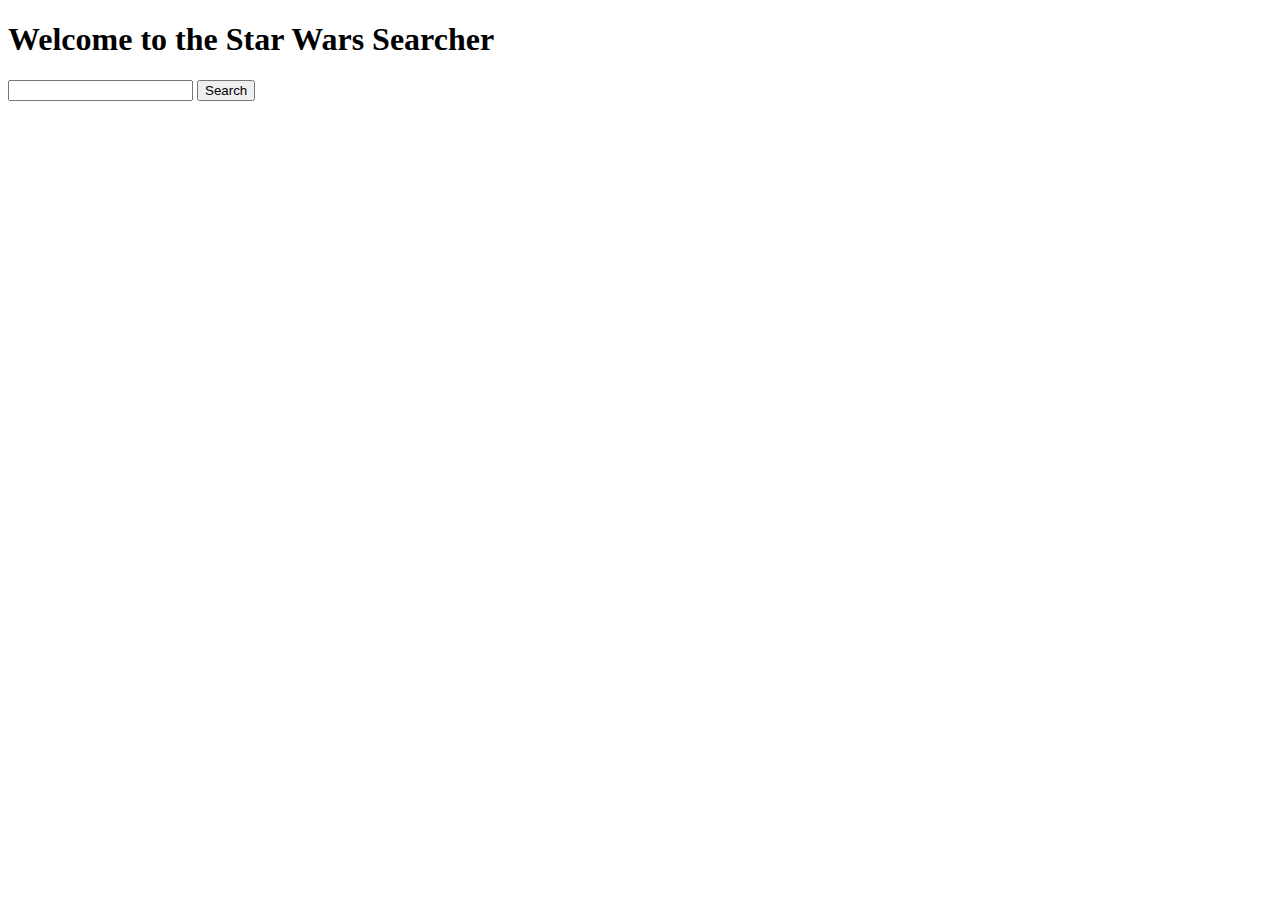
==== index.html @ 1a662f2f "created input and button and fetched data" ====
<!DOCTYPE html>
<html lang="en">
<head>
  <meta charset="UTF-8">
  <meta name="viewport" content="width=device-width, initial-scale=1.0">
  <title>Star Wars Searcher</title>
  <script defer src="./index.js"></script>
</head>
<body>
  <h1>Welcome to the Star Wars Searcher</h1>
  <form>
    <input id="searchField" type="text" oninput="searchData()"/>
    <button id="searchButton" type="button">Search</button>
  </form>
</body>
</html>
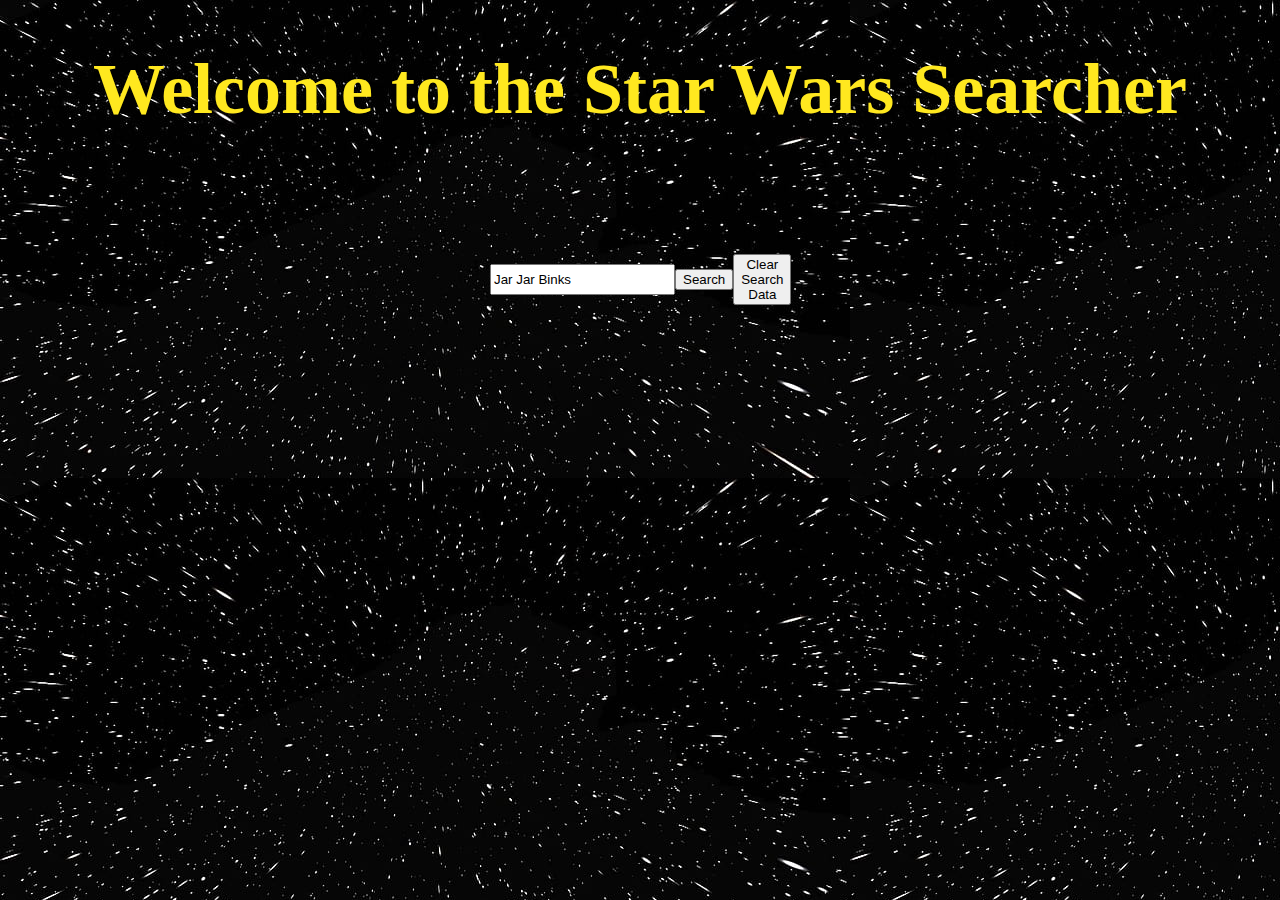
==== commit 8fb8a512: "added adudio file with autoplay to wensite, created reset button to clear search data, need to figur" ====
--- a/index.html
+++ b/index.html
@@ -4,13 +4,17 @@
   <meta charset="UTF-8">
   <meta name="viewport" content="width=device-width, initial-scale=1.0">
   <title>Star Wars Searcher</title>
+  <link rel="stylesheet" href="style.css">
   <script defer src="./index.js"></script>
 </head>
 <body>
   <h1>Welcome to the Star Wars Searcher</h1>
-  <form>
-    <input id="searchField" type="text" oninput="searchData()"/>
-    <button id="searchButton" type="button">Search</button>
+  <form id="searchForm">
+    <input id="searchField" type="text" oninput="searchData()" value = "Jar Jar Binks"/>
+    <button id="searchButton" type="button" onclick = "getData(searchData())">Search</button>
+    <button id="clearButton" type="button" onClick="window.location.reload();">Clear Search Data</button>
   </form>
+
 </body>
+<audio play src ="./mainTheme.mp3"/>
 </html>--- a/style.css
+++ b/style.css
@@ -0,0 +1,36 @@
+body{
+  background-image: url("./background.jpg");
+}
+
+h1{
+  font-family: papyrus;
+  color: #ffe81f;
+  font-size: 72px;
+  text-align: center;
+}
+
+
+
+#searchForm{
+  display: flex;
+  margin: auto;
+  height: 200px;
+  width: 300px;
+  align-items: center;
+}
+
+#searchField{
+  justify-content: center;
+  width: 300px;
+  height: 25px;
+}
+
+
+
+li{
+
+  color: white;
+  font-size: 1.5rem;
+
+
+}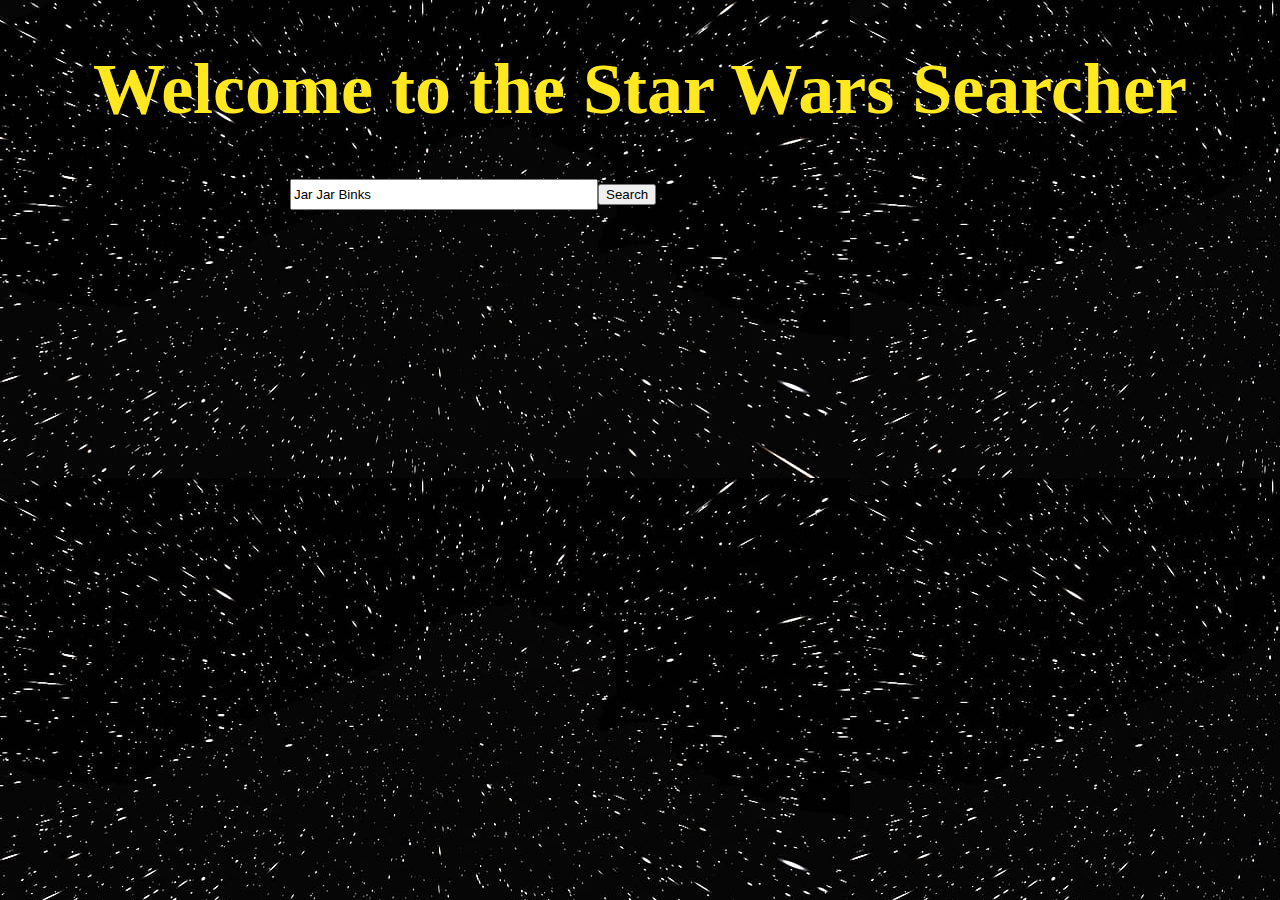
==== commit 58e2aaba: "finished readme" ====
--- a/index.html
+++ b/index.html
@@ -12,9 +12,9 @@
   <form id="searchForm">
     <input id="searchField" type="text" oninput="searchData()" value = "Jar Jar Binks"/>
     <button id="searchButton" type="button" onclick = "getData(searchData())">Search</button>
-    <button id="clearButton" type="button" onClick="window.location.reload();">Clear Search Data</button>
   </form>
+  <ul id="newList">
+  </ul>
 
 </body>
-<audio play src ="./mainTheme.mp3"/>
 </html>--- a/style.css
+++ b/style.css
@@ -14,8 +14,8 @@
 #searchForm{
   display: flex;
   margin: auto;
-  height: 200px;
-  width: 300px;
+  height: 100%;
+  width: 700px;
   align-items: center;
 }
 
@@ -26,11 +26,27 @@
 }
 
 
+ul{
+  padding: 3rem;
+  display: grid;
+  margin: auto;
+  height: 100%;
+  width: 40em;
 
+}
 li{
-
   color: white;
-  font-size: 1.5rem;
+  font-size: 2.5rem;
+  list-style-type: '*';
+}
 
 
-}+
+.homeworld{
+  cursor: crosshair;
+  color: indianred
+}
+
+.homeworlds{
+  color: purple;
+}
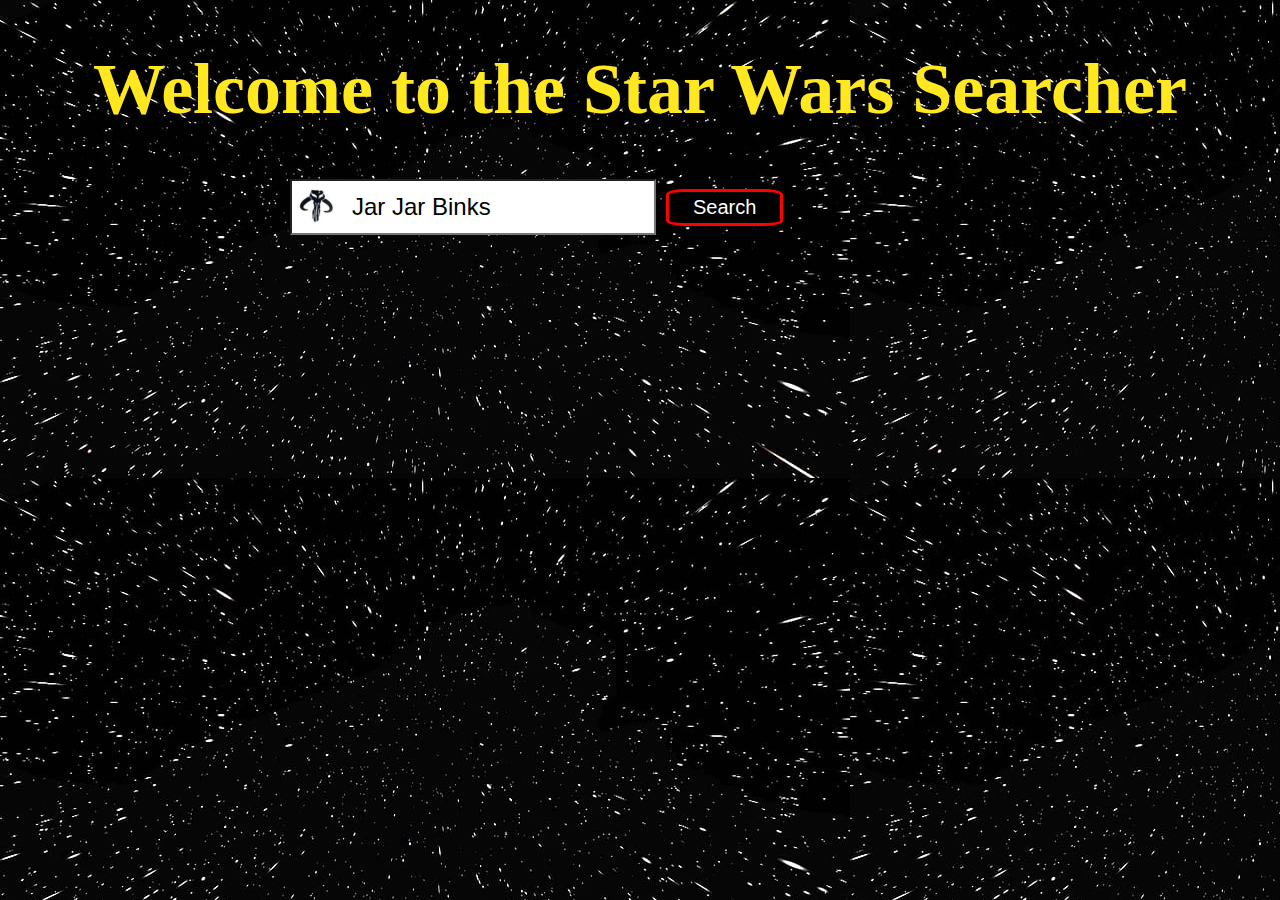
==== commit e99fc07b: "add more css to site" ====
--- a/index.html
+++ b/index.html
@@ -3,6 +3,7 @@
 <head>
   <meta charset="UTF-8">
   <meta name="viewport" content="width=device-width, initial-scale=1.0">
+  <link href="https://fonts.cdnfonts.com/css/star-wars" rel="stylesheet">
   <title>Star Wars Searcher</title>
   <link rel="stylesheet" href="style.css">
   <script defer src="./index.js"></script>
--- a/style.css
+++ b/style.css
@@ -20,11 +20,33 @@
 }
 
 #searchField{
+  font-size: 24px;
   justify-content: center;
   width: 300px;
-  height: 25px;
+  height: 50px;
+  margin-right: 10px;
+  background-image: url('./searchImage.jpg');
+  background-size: 40px 40px;
+  background-position: 5px center;
+  background-repeat: no-repeat;
+  padding-left: 60px;
+
 }
 
+#searchButton{
+  background-color: black;
+  font-size: 20px;
+  color: white;
+  border-radius: 15%;
+  padding: 4px 24px;
+  border: 3px solid red;
+  transition-duration: 1s;
+}
+
+#searchButton:hover {
+  background-color: red;
+  color: black;
+}
 
 ul{
   padding: 3rem;
@@ -32,12 +54,17 @@
   margin: auto;
   height: 100%;
   width: 40em;
+  font-family: 'Star Wars', sans-serif;
+
+
+
 
 }
 li{
-  color: white;
+  color: #ffe81f;
   font-size: 2.5rem;
   list-style-type: '*';
+
 }
 
 
